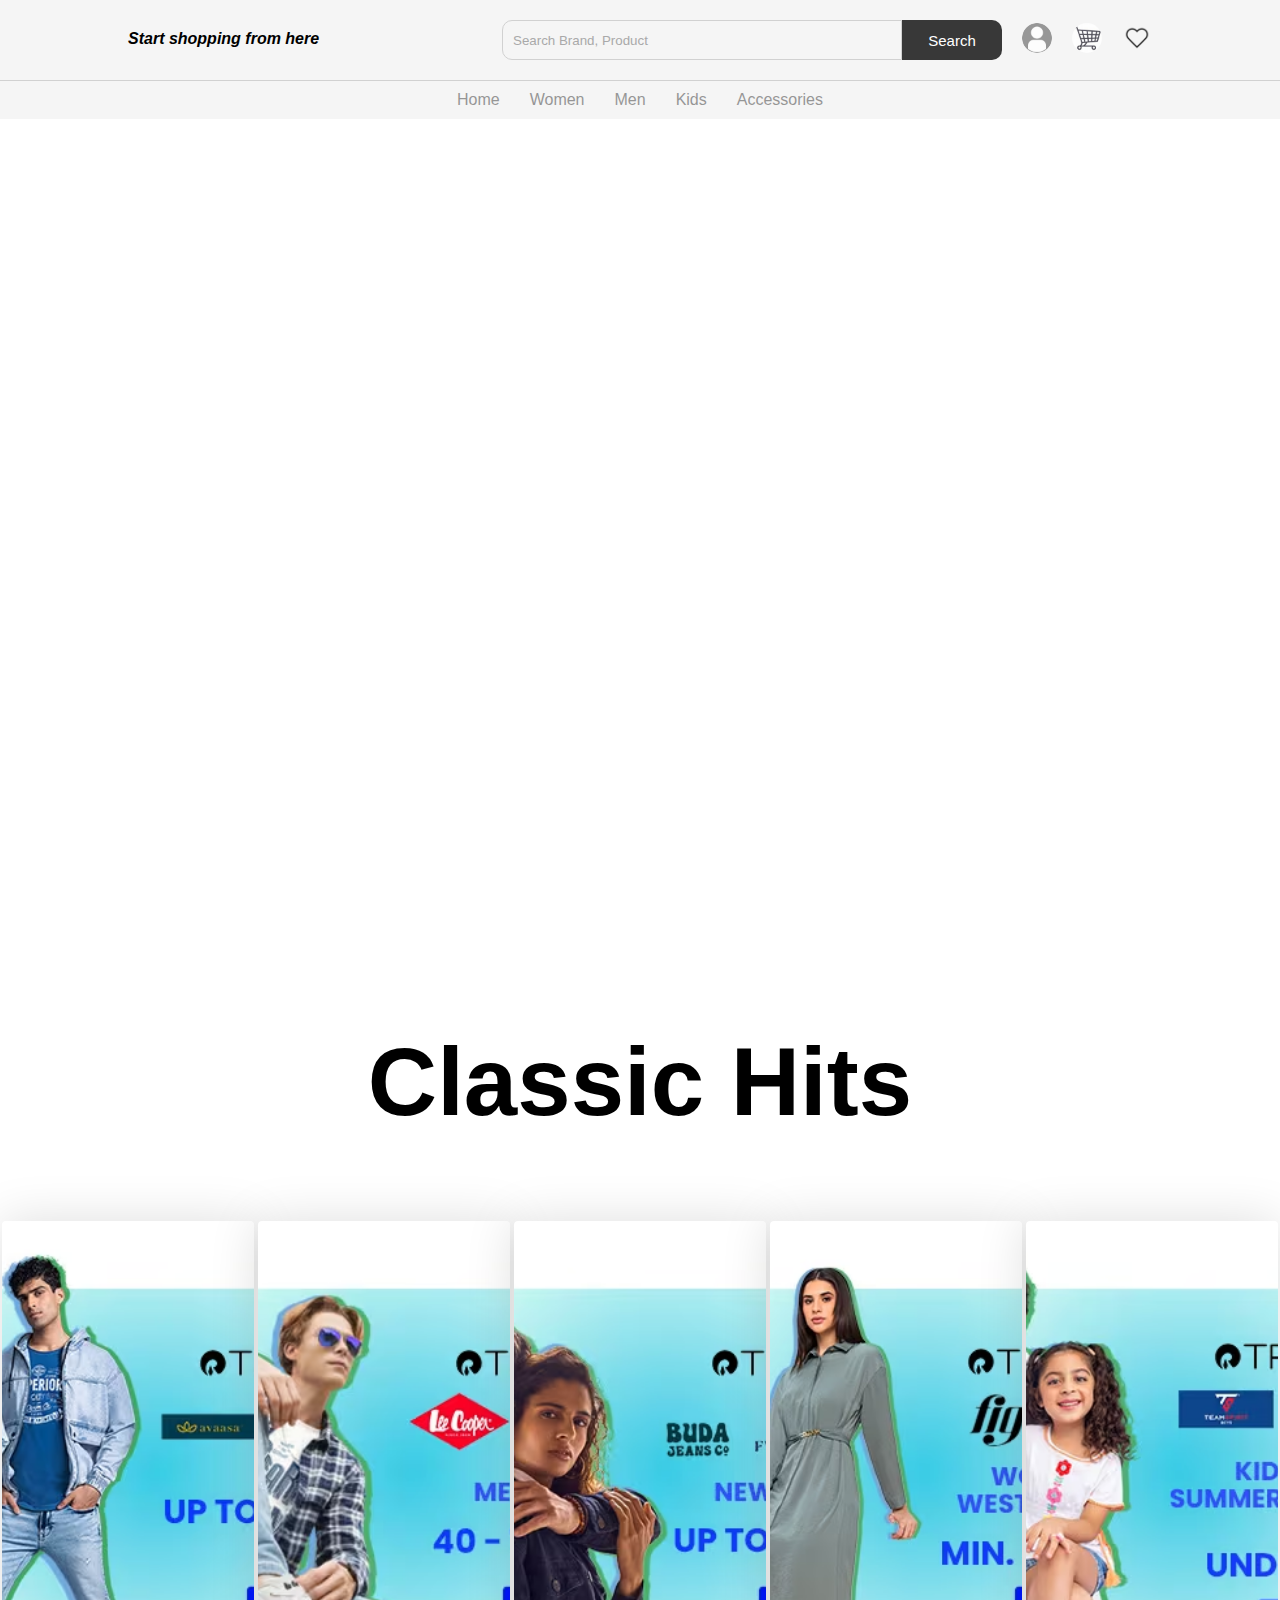
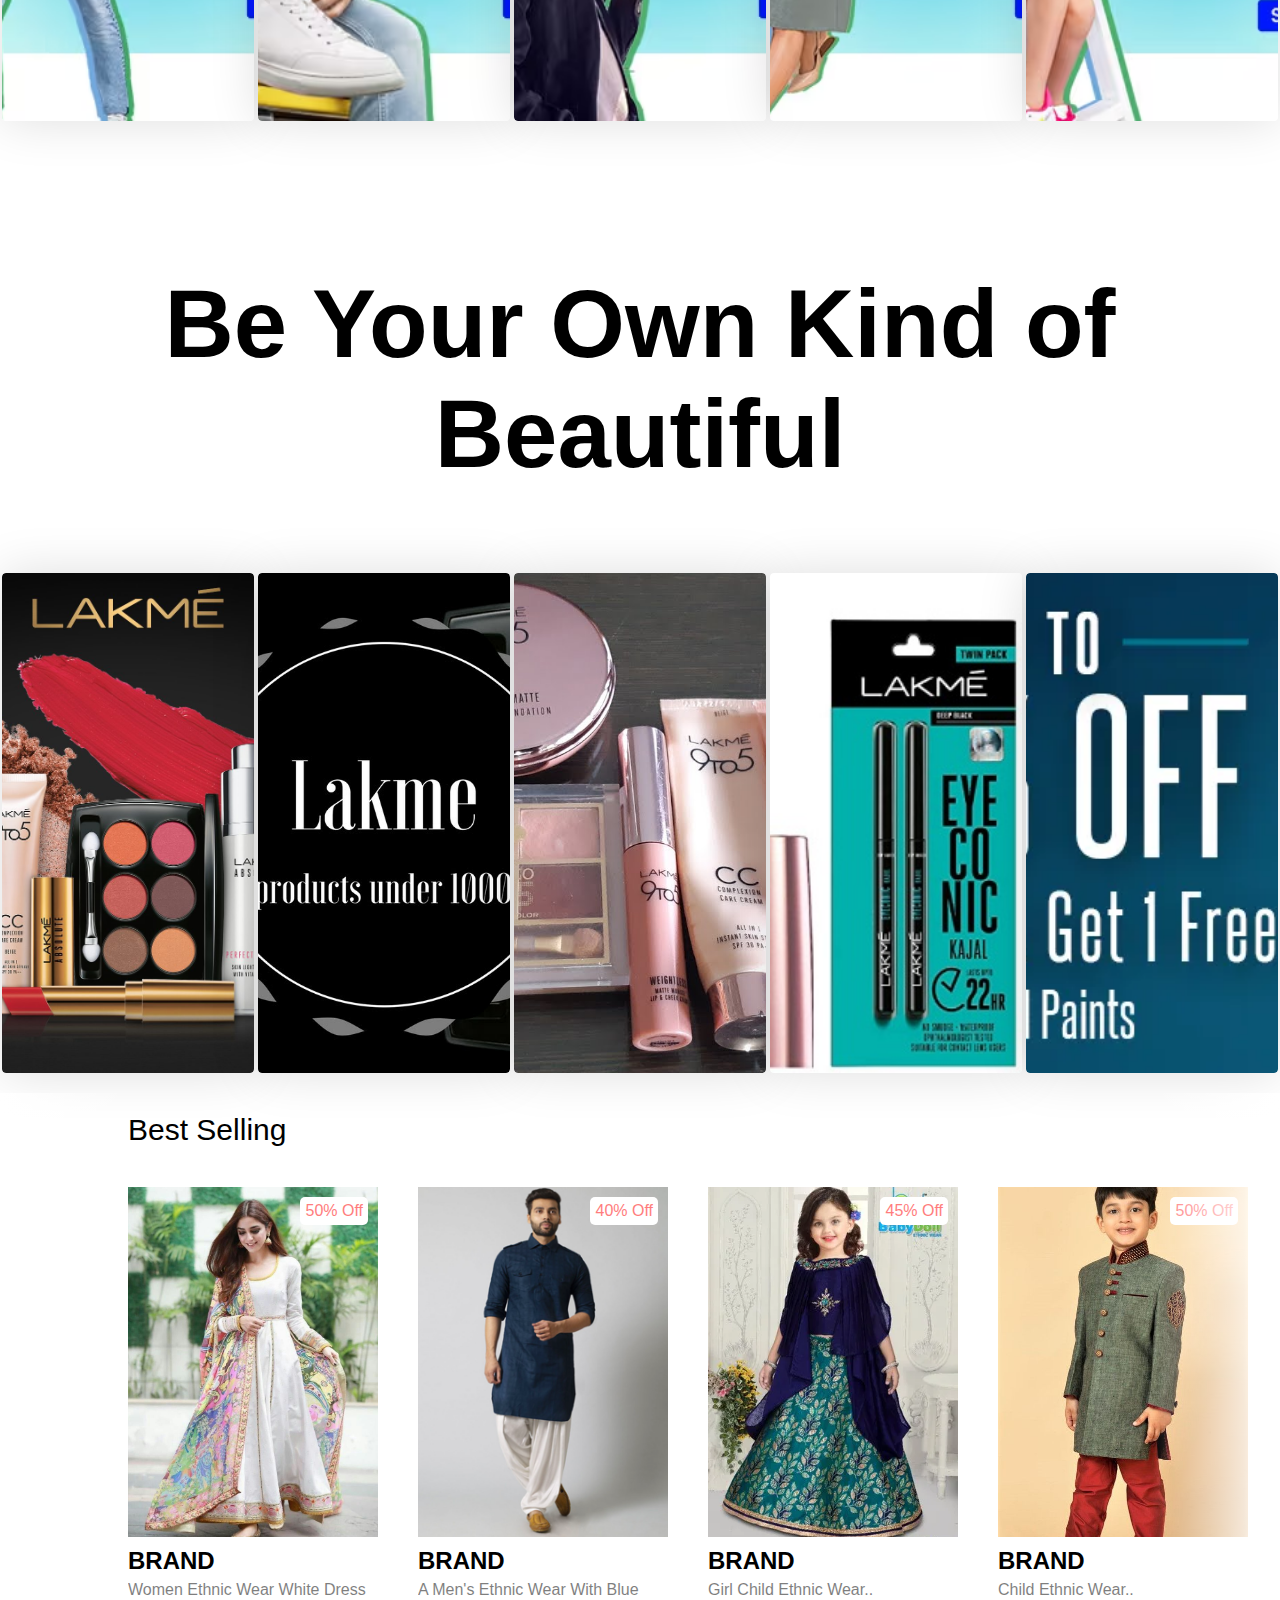
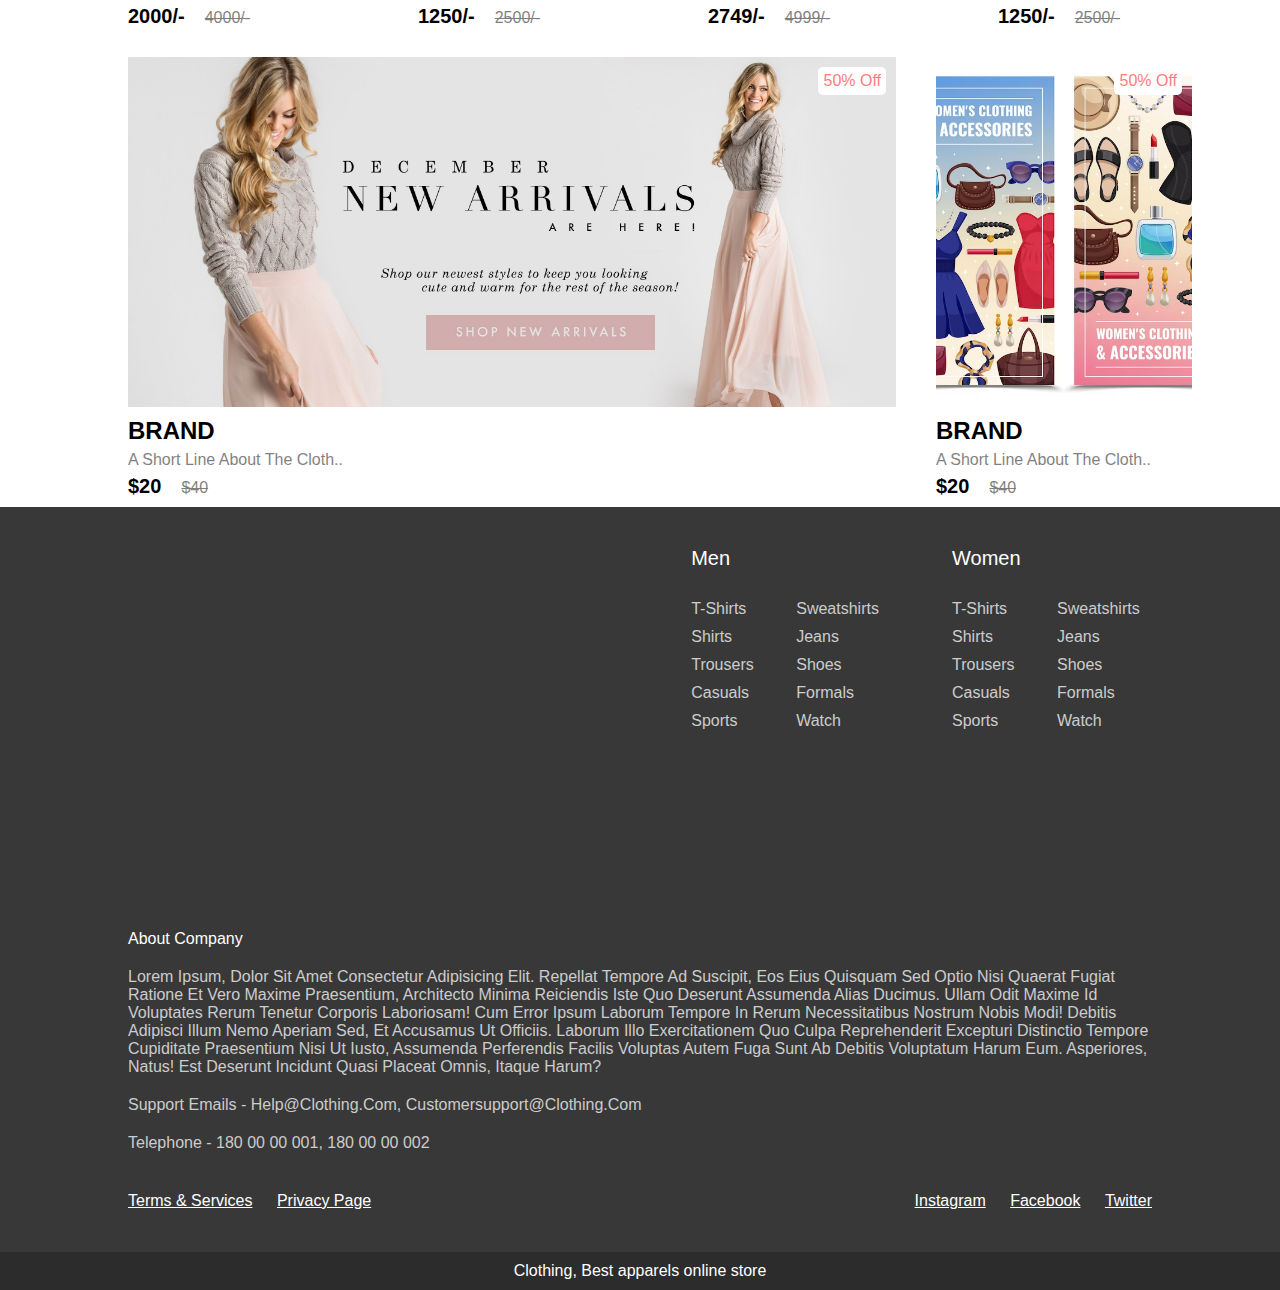
==== index.html @ e789a208 "Initial commit" ====
<!DOCTYPE html>
<html lang="en">
<head>
    <meta charset="UTF-8">
    <meta name="viewport" content="width=device-width, initial-scale=1.0">
    <title>Document</title>
    <link href="home.css" rel="stylesheet">
  
    <nav class="navbar"></nav>
    <script src="js/nav.js"></script>
    <script src="js/home.js"></script>
    <script src="js/footer.js"></script>
    <script src="product.js"></script>
</head>
<body>
   
    <nav class="navbar">
        <div class="nav">
            <img src="https://tse3.mm.bing.net/th?id=OIP.V5SjXnbxsTD7-97JVXed7QHaHa&pid=Api&P=0&h=180" class="brand-logo" alt="">
            <h2 class="h2">Start shopping from here</h2>
            <div class="nav-items">
                <div class="search">
                    <input type="text" class="search-box" placeholder="search brand, product">
                    <button class="search-btn">search</button>
                </div>
                <a href="account.html" ><img src="img/user.png" alt="userlogo" class="user"></a>
                <a href="#" ><img src="img/cart.png" alt="cartlogo" class="cart"></a>
                <a href="wishlist.html"><img src="img/wishlist.png" alt="wishlistlogo" class="wishlist"></a>
            </div>
        </div>
        <ul class="links-container">
            <li class="link-item"><a href="#" class="link">home</a></li>
            <li class="link-item"><a href="#" class="link">women</a></li>
            <li class="link-item"><a href="#" class="link">men</a></li>
            <li class="link-item"><a href="#" class="link">kids</a></li>
            <li class="link-item"><a href="#" class="link">accessories</a></li>
        </ul>
        </nav>
     <header class="hero-section">
        <div class="content">
            <img src="https://github.com/codewithsadee/anon-ecommerce-website/blob/master/assets/images/banner-1.jpg?raw=true" class="logo" alt="">
            <p class="sub-heading">best fashion collection of all time</p>
        </div>
    </header>
    <section>
       <div class="h1">
        <h1>Classic Hits</h1>
       </div>
    </section>
   
    <div class="container">
       
        <div class="card">
        <a href="trends.html"><img src="img/trends-1" alt="..."></a>
        </div>
        <div class="card">
        <img src="img/trends-2" alt="...">
        </div>
        <div class="card">
        <img src="img/trends-3" alt="...">
        </div>
        <div class="card">
        <img src="img/trends-4" alt="...">
        </div>
        <div class="card">
        <img src="img/trends-5" alt="...">
        </div>

    </div>
    <section>
        <div class="h1">
         <h1>Be Your Own Kind of Beautiful </h1>
        </div>
     </section>
    <div class="container">
       
        <div class="card">
        <img src="img/lakmecard-1" alt="...">
        </div>
        <div class="card">
        <img src="img/lakmecard-2" alt="...">
        </div>
        <div class="card">
        <img src="img/lakmecard-3" alt="...">
        </div>
        <div class="card">
        <img src="img/lakmecard-4" alt="...">
        </div>
        <div class="card">
        <img src="img/lakmecard-5" alt="...">
        </div>
        
    </div>
    
    <section class="product">
    
        <h2 class="product-category">best selling</h2>
        <button class="pre-btn"><img src="img/arrow.png" alt=""></button>

        <div class="product-container">
            <div class="product-card">
                <div class="product-image">
                    <span class="discount-tag">50% off</span>
                    <img src="img/women-ethnic.png" class="product-thumb" alt="">
                    <button class="card-btn" href="wishlist.htlm">add to whislist</button>
                </div>
                <div class="product-info">
                    <h2 class="product-brand">brand</h2>
                    <p class="product-short-des">women ethnic wear white dress with dupatta..</p>
                    <span class="price">2000/-</span><span class="actual-price">4000/-</span>
                </div>
            </div>

            <div class="product-card">
                <div class="product-image">
                    <span class="discount-tag">40% off</span>
                    <img src="img/card-2" class="product-thumb" alt="">
                    <button class="card-btn">add to whislist</button>
                </div>
                <div class="product-info">
                    <h2 class="product-brand">brand</h2>
                    <p class="product-short-des">a men's ethnic wear with blue kurtha and pant..</p>
                    <span class="price">1250/-</span><span class="actual-price">2500/-</span>
                </div>
            </div>

            <div class="product-card">
                <div class="product-image">
                    <span class="discount-tag">45% off</span>
                    <img src="img/card-3.png" class="product-thumb" alt="">
                    <button class="card-btn">add to whislist</button>
                </div>
                <div class="product-info">
                    <h2 class="product-brand">brand</h2>
                    <p class="product-short-des">girl child ethnic wear..</p>
                    <span class="price">2749/-</span><span class="actual-price">4999/-</span>
                </div>
            </div>

            <div class="product-card">
                <div class="product-image">
                    <span class="discount-tag">50% off</span>
                    <img src="img/card-4.png" class="product-thumb" alt="">
                    <button class="card-btn">add to whislist</button>
                </div>
                <div class="product-info">
                    <h2 class="product-brand">brand</h2>
                    <p class="product-short-des">child ethnic wear..</p>
                    <span class="price">1250/-</span><span class="actual-price">2500/-</span>
                </div>
            </div>
            <button class="nxt-btn"><img src="img/arrow.png" alt=""></button>
        </div>
    </section>
    <section>
        <div class="product-container">
            <div class="product-card5">
                <div class="product-image">
                    <span class="discount-tag">50% off</span>
                    <a href="women.html"><img src="img/womens-banner.png" class="product-thumb" alt=""></a>
                    <button class="card-btn">add to whislist</button>
                </div>
                <div class="product-info">
                    <h2 class="product-brand">brand</h2>
                    <p class="product-short-des">a short line about the cloth..</p>
                    <span class="price">$20</span><span class="actual-price">$40</span>
                </div>
            </div>
            <div class="product-card6">
                <div class="product-image">
                    <span class="discount-tag">50% off</span>
                    <img src="img/card-5.png" class="product-thumb" alt="">
                    <button class="card-btn">add to whislist</button>
                </div>
                <div class="product-info">
                    <h2 class="product-brand">brand</h2>
                    <p class="product-short-des">a short line about the cloth..</p>
                    <span class="price">$20</span><span class="actual-price">$40</span>
                </div>
            </div>
           
        </div>
    </section>
    <footer>
        <div class="footer-content">
            <img src="img/light-logo.png" class="logo" alt="">
            <div class="footer-ul-container">
                <ul class="category">
                    <li class="category-title">men</li>
                    <li><a href="#" class="footer-link">t-shirts</a></li>
                    <li><a href="#" class="footer-link">sweatshirts</a></li>
                    <li><a href="#" class="footer-link">shirts</a></li>
                    <li><a href="#" class="footer-link">jeans</a></li>
                    <li><a href="#" class="footer-link">trousers</a></li>
                    <li><a href="#" class="footer-link">shoes</a></li>
                    <li><a href="#" class="footer-link">casuals</a></li>
                    <li><a href="#" class="footer-link">formals</a></li>
                    <li><a href="#" class="footer-link">sports</a></li>
                    <li><a href="#" class="footer-link">watch</a></li>
                </ul>
                <ul class="category">
                    <li class="category-title">women</li>
                    <li><a href="#" class="footer-link">t-shirts</a></li>
                    <li><a href="#" class="footer-link">sweatshirts</a></li>
                    <li><a href="#" class="footer-link">shirts</a></li>
                    <li><a href="#" class="footer-link">jeans</a></li>
                    <li><a href="#" class="footer-link">trousers</a></li>
                    <li><a href="#" class="footer-link">shoes</a></li>
                    <li><a href="#" class="footer-link">casuals</a></li>
                    <li><a href="#" class="footer-link">formals</a></li>
                    <li><a href="#" class="footer-link">sports</a></li>
                    <li><a href="#" class="footer-link">watch</a></li>
                </ul>
            </div>
        </div>
    </footer>
    <footer>
       
        <p class="footer-title">about company</p>
        <p class="info">Lorem ipsum, dolor sit amet consectetur adipisicing elit. Repellat tempore ad suscipit, eos eius quisquam sed optio nisi quaerat fugiat ratione et vero maxime praesentium, architecto minima reiciendis iste quo deserunt assumenda alias ducimus. Ullam odit maxime id voluptates rerum tenetur corporis laboriosam! Cum error ipsum laborum tempore in rerum necessitatibus nostrum nobis modi! Debitis adipisci illum nemo aperiam sed, et accusamus ut officiis. Laborum illo exercitationem quo culpa reprehenderit excepturi distinctio tempore cupiditate praesentium nisi ut iusto, assumenda perferendis facilis voluptas autem fuga sunt ab debitis voluptatum harum eum. Asperiores, natus! Est deserunt incidunt quasi placeat omnis, itaque harum?</p>
        <p class="info">support emails - help@clothing.com, customersupport@clothing.com</p>
        <p class="info">telephone - 180 00 00 001, 180 00 00 002</p>
        <div class="footer-social-container">
            <div>
                <a href="#" class="social-link">terms & services</a>
                <a href="#" class="social-link">privacy page</a>
            </div>
            <div>
                <a href="#" class="social-link">instagram</a>
                <a href="#" class="social-link">facebook</a>
                <a href="#" class="social-link">twitter</a>
            </div>
        </div>
        <p class="footer-credit">Clothing, Best apparels online store</p>
    </footer>

    
</body>
</html>
---- home.css ----
@import 'nav.css';
@import 'footer.css';
@import url('https://fonts.googleapis.com/css2?family=Anonymous+Pro&display=swap');
    		@import url('https://fonts.googleapis.com/css?family=Montserrat:300&display=swap');
        		@import url('https://fonts.googleapis.com/css?family=Big+Shoulders+Display&display=swap');

.hero-section{
    width: 70%;
    height: calc(100vh - 120px);
    background-image: url('../img/header.png');
    background-size: cover;
    display: flex;
    justify-content: center;
    align-items: center;
}

.hero-section .logo{
    height: auto;
    width: auto;
    display: block;
    margin: auto;
}

.hero-section .sub-heading{
    margin-top: 10px;
    text-align: center;
    color: #fff;
    text-transform: capitalize;
    font-size: 35px;
    font-weight: 300;
}
.product{
    position: relative;
    overflow: hidden;
    padding: 20px 0;
}

.product-category{
    padding: 0 10vw;
    font-size: 30px;
    font-weight: 500;
    margin-bottom: 40px;
    text-transform: capitalize;
}
.product-container{
    padding: 0 10vw;
    display: flex;
    overflow-x: auto;
    scroll-behavior: smooth;
}

.product-container::-webkit-scrollbar{
    display: none;
}

.product-card{
    flex: 0 0 auto;
    width: 250px;
    height: 450px;
    margin-right: 40px;
}

.product-image{
    position: relative;
    width: 100%;
    height: 350px;
    overflow: hidden;
}

.product-thumb{
    width: 100%;
    height: 350px;
    object-fit: cover;
}

.discount-tag{
    position: absolute;
    background: #fff;
    padding: 5px;
    border-radius: 5px;
    color: #ff7d7d;
    right: 10px;
    top: 10px;
    text-transform: capitalize;
}

.card-btn{
    position: absolute;
    bottom: 10px;
    left: 50%;
    transform: translateX(-50%);
    padding: 10px;
    width: 90%;
    text-transform: capitalize;
    border: none;
    outline: none;
    background: #fff;
    border-radius: 5px;
    transition: 0.5s;
    cursor: pointer;
    opacity: 0;
}

.product-card:hover .card-btn{
    opacity: 1;
}

.card-btn:hover{
    background: #efefef;
}

.product-info{
    width: 100%;
    height: 100px;
    padding-top: 10px;
}

.product-brand{
    text-transform: uppercase;
}

.product-short-des{
    width: 100%;
    height: 20px;
    line-height: 20px;
    overflow: hidden;
    opacity: 0.5;
    text-transform: capitalize;
    margin: 5px 0;
}

.price{
    font-weight: 900;
    font-size: 20px;
}

.actual-price{
    margin-left: 20px;
    opacity: 0.5;
    text-decoration: line-through;
}

.product-card5{
    flex: 0 0 auto;
    width: 75%;
    height: 450px;
    margin-right: 40px;
}

.product-card6{
    flex: 0 0 auto;
    width: 25%;
    height: 450px;
    margin-right: 40px;
}
.pre-btn, .nxt-btn{
    border: none;
    width: 10vw;
    height: 100%;
    position: absolute;
    top: 0;
    display: flex;
    justify-content: center;
    align-items: center;
    background: linear-gradient(90deg, rgba(255, 255, 255, 0) 0%, #fff 100%);
    cursor: pointer;
    z-index: 8;
}

.pre-btn{
    left: 0;
    transform: rotate(180deg);
}

.nxt-btn{
    right: 0;
}

.pre-btn img, .nxt-btn img{
    opacity: 0.2;
}

.pre-btn:hover img, .nxt-btn:hover img{
    opacity: 5;
}
.container {
    margin-top: 5%;
    display: flex;
    width: 100%;
    flex:0 0 auto;
    padding: 20px 0;
    
  }
  .card {
    height: 500px;
    flex: 1;
    margin: 0 2px;
    box-shadow: 0 0 50px #0002;
    overflow: hidden;
    border-radius: 4px;
    transition: .3s;
  }
  .card img{
    width: 100%;
    height: 100%;
    object-fit: cover;
    border-radius: 4px;
    
  }
  .card:hover {
    flex: 3;
  }
  .card:hover img{
    filter: none;
  }
  .h1{
    margin-top: 10%;
    text-align: center;
    font-family:Georgia, 'Times New Roman', Times, serif;
    font-size: 300%;

  }
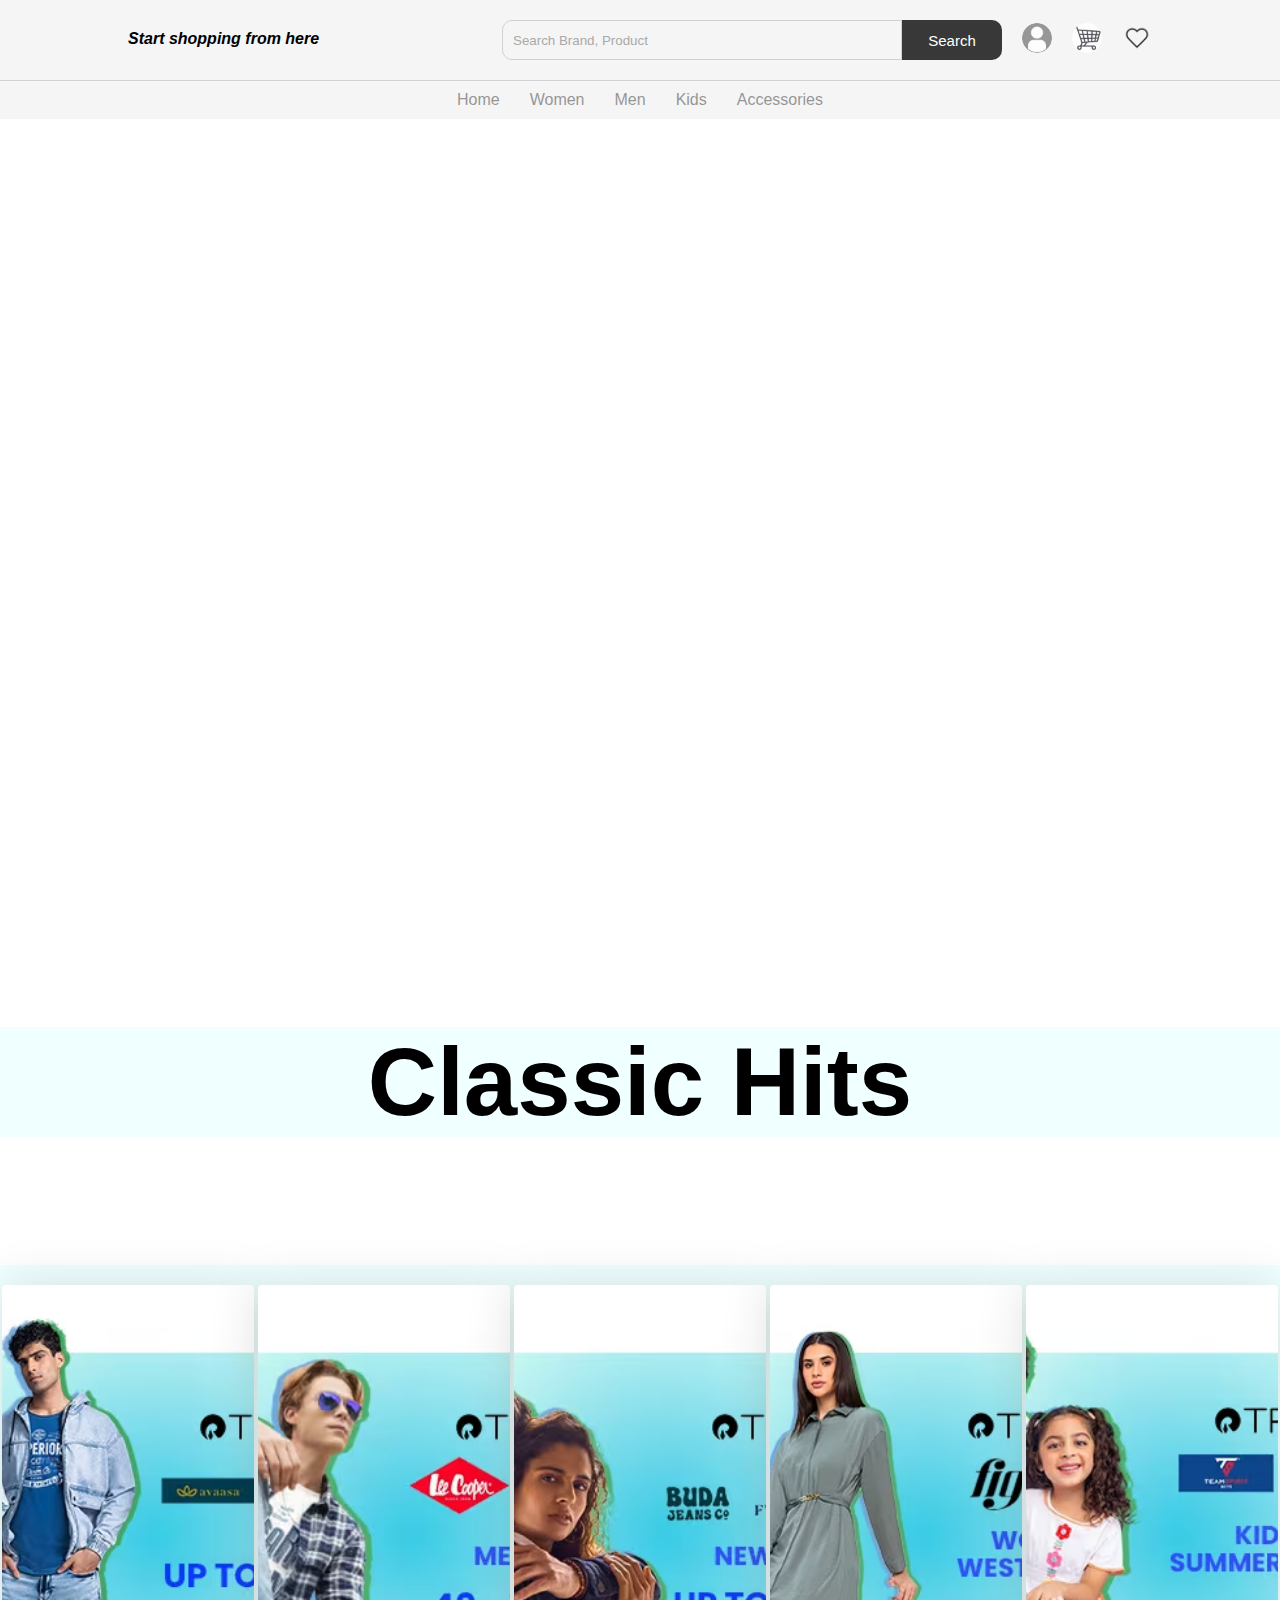
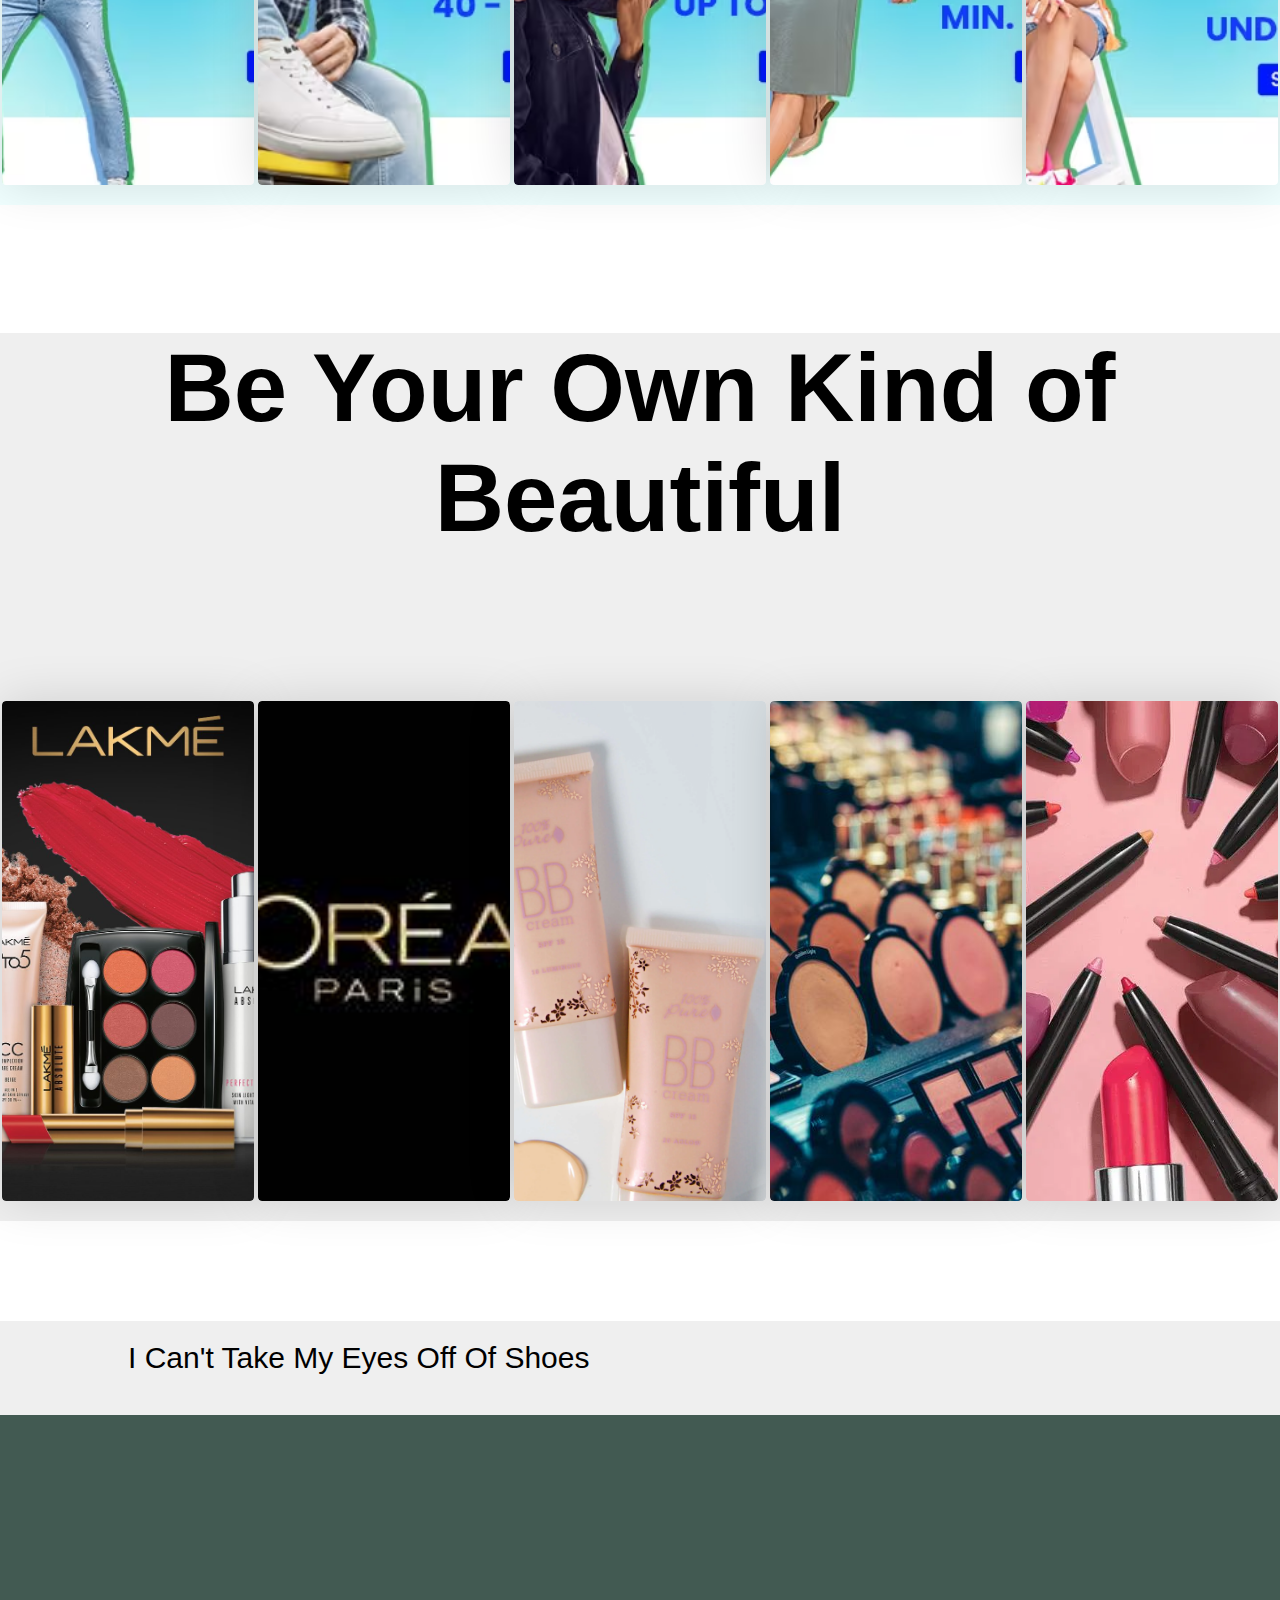
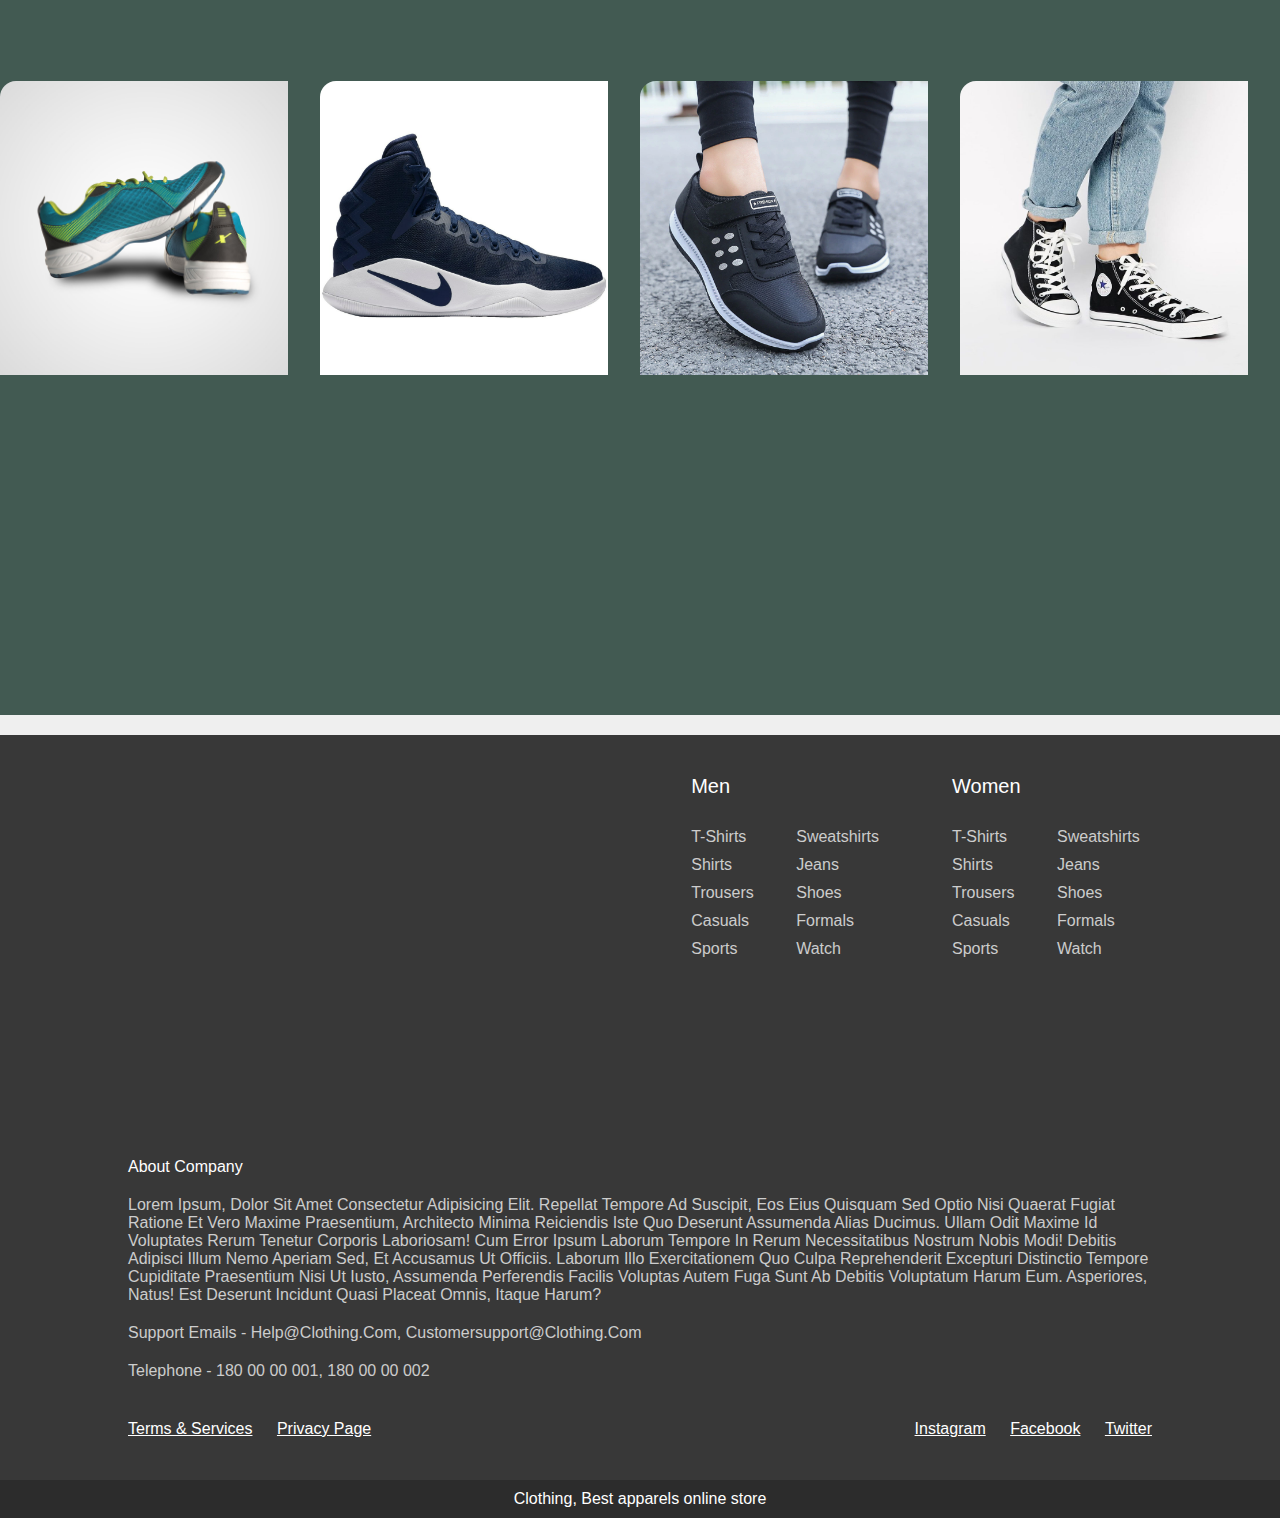
==== commit 77627f84: "e-commerse  website" ====
--- a/index.html
+++ b/index.html
@@ -11,6 +11,8 @@
     <script src="js/home.js"></script>
     <script src="js/footer.js"></script>
     <script src="product.js"></script>
+
+   
 </head>
 <body>
    
@@ -30,9 +32,9 @@
         </div>
         <ul class="links-container">
             <li class="link-item"><a href="#" class="link">home</a></li>
-            <li class="link-item"><a href="#" class="link">women</a></li>
-            <li class="link-item"><a href="#" class="link">men</a></li>
-            <li class="link-item"><a href="#" class="link">kids</a></li>
+            <li class="link-item"><a href="women.html" class="link">women</a></li>
+            <li class="link-item"><a href="men.html" class="link">men</a></li>
+            <li class="link-item"><a href="women.html" class="link">kids</a></li>
             <li class="link-item"><a href="#" class="link">accessories</a></li>
         </ul>
         </nav>
@@ -42,31 +44,31 @@
             <p class="sub-heading">best fashion collection of all time</p>
         </div>
     </header>
-    <section>
+    <section class="section2">
        <div class="h1">
         <h1>Classic Hits</h1>
        </div>
     </section>
-   
-    <div class="container">
-       
-        <div class="card">
-        <a href="trends.html"><img src="img/trends-1" alt="..."></a>
+   <div class="section2">
+        <div class="container">
+            <div class="card">
+                <a href="product.html"><img src="img/trends-1" alt="..."></a>
+                </div>
+                <div class="card">
+                <img href="product.html" src="img/trends-2" alt="...">
+                </div>
+                <div class="card">
+                <img href="product.html" src="img/trends-3" alt="...">
+                </div>
+                <div class="card">
+                <img href="product.html" src="img/trends-4" alt="...">
+                </div>
+                <div class="card">
+                <img href="product.html" src="img/trends-5" alt="...">
+            </div>
         </div>
-        <div class="card">
-        <img src="img/trends-2" alt="...">
-        </div>
-        <div class="card">
-        <img src="img/trends-3" alt="...">
-        </div>
-        <div class="card">
-        <img src="img/trends-4" alt="...">
-        </div>
-        <div class="card">
-        <img src="img/trends-5" alt="...">
-        </div>
-
     </div>
+    <div class="section1">
     <section>
         <div class="h1">
          <h1>Be Your Own Kind of Beautiful </h1>
@@ -78,109 +80,61 @@
         <img src="img/lakmecard-1" alt="...">
         </div>
         <div class="card">
-        <img src="img/lakmecard-2" alt="...">
+        <img src="img/loreal.png" alt="...">
         </div>
         <div class="card">
-        <img src="img/lakmecard-3" alt="...">
+        <img src="img/bb.png" alt="...">
         </div>
         <div class="card">
-        <img src="img/lakmecard-4" alt="...">
+        <img src="img/cosmetic1.png" alt="...">
         </div>
         <div class="card">
-        <img src="img/lakmecard-5" alt="...">
+        <img src="img/avon.png" alt="...">
         </div>
         
     </div>
+</div>
     
     <section class="product">
     
-        <h2 class="product-category">best selling</h2>
-        <button class="pre-btn"><img src="img/arrow.png" alt=""></button>
-
-        <div class="product-container">
-            <div class="product-card">
-                <div class="product-image">
-                    <span class="discount-tag">50% off</span>
-                    <img src="img/women-ethnic.png" class="product-thumb" alt="">
-                    <button class="card-btn" href="wishlist.htlm">add to whislist</button>
-                </div>
-                <div class="product-info">
-                    <h2 class="product-brand">brand</h2>
-                    <p class="product-short-des">women ethnic wear white dress with dupatta..</p>
-                    <span class="price">2000/-</span><span class="actual-price">4000/-</span>
-                </div>
-            </div>
-
-            <div class="product-card">
-                <div class="product-image">
-                    <span class="discount-tag">40% off</span>
-                    <img src="img/card-2" class="product-thumb" alt="">
-                    <button class="card-btn">add to whislist</button>
-                </div>
-                <div class="product-info">
-                    <h2 class="product-brand">brand</h2>
-                    <p class="product-short-des">a men's ethnic wear with blue kurtha and pant..</p>
-                    <span class="price">1250/-</span><span class="actual-price">2500/-</span>
-                </div>
-            </div>
-
-            <div class="product-card">
-                <div class="product-image">
-                    <span class="discount-tag">45% off</span>
-                    <img src="img/card-3.png" class="product-thumb" alt="">
-                    <button class="card-btn">add to whislist</button>
-                </div>
-                <div class="product-info">
-                    <h2 class="product-brand">brand</h2>
-                    <p class="product-short-des">girl child ethnic wear..</p>
-                    <span class="price">2749/-</span><span class="actual-price">4999/-</span>
-                </div>
-            </div>
-
-            <div class="product-card">
-                <div class="product-image">
-                    <span class="discount-tag">50% off</span>
-                    <img src="img/card-4.png" class="product-thumb" alt="">
-                    <button class="card-btn">add to whislist</button>
-                </div>
-                <div class="product-info">
-                    <h2 class="product-brand">brand</h2>
-                    <p class="product-short-des">child ethnic wear..</p>
-                    <span class="price">1250/-</span><span class="actual-price">2500/-</span>
-                </div>
-            </div>
-            <button class="nxt-btn"><img src="img/arrow.png" alt=""></button>
+        <h2 class="product-category">I can't take my eyes off  of shoes</h2>
+        <div class="shoeimg">
+            <figure>
+                <img class="img"  src="img/shoe1.png" alt="Mountains">
+                <figcaption>Men Casuals</figcaption>
+            </figure>
+            <figure style="--c:#fff5">
+                <img class="img"  src="img/shoe2.png" alt="Mountains">
+                <figcaption>Nike</figcaption>
+            </figure>
+            <figure>
+                <img class="img"  src="img/shoe4.png" alt="Mountains">
+                <figcaption>Women Casuals</figcaption>
+            </figure>
+            <figure style="--c:#fff5">
+                <img class="img"  src="img/shoe3.png" alt="Mountains">
+                <figcaption>Women Running</figcaption>
+            </figure>
         </div>
+        <script>
+            var myIndex = 0;
+            carousel();
+            
+            function carousel() {
+              var i;
+              var x = document.getElementsByClassName("mySlides");
+              for (i = 0; i < x.length; i++) {
+                x[i].style.display = "none";  
+              }
+              myIndex++;
+              if (myIndex > x.length) {myIndex = 1}    
+              x[myIndex-1].style.display = "block";  
+              setTimeout(carousel, 2000); // Change image every 2 seconds
+            }
+            </script>
+        
     </section>
-    <section>
-        <div class="product-container">
-            <div class="product-card5">
-                <div class="product-image">
-                    <span class="discount-tag">50% off</span>
-                    <a href="women.html"><img src="img/womens-banner.png" class="product-thumb" alt=""></a>
-                    <button class="card-btn">add to whislist</button>
-                </div>
-                <div class="product-info">
-                    <h2 class="product-brand">brand</h2>
-                    <p class="product-short-des">a short line about the cloth..</p>
-                    <span class="price">$20</span><span class="actual-price">$40</span>
-                </div>
-            </div>
-            <div class="product-card6">
-                <div class="product-image">
-                    <span class="discount-tag">50% off</span>
-                    <img src="img/card-5.png" class="product-thumb" alt="">
-                    <button class="card-btn">add to whislist</button>
-                </div>
-                <div class="product-info">
-                    <h2 class="product-brand">brand</h2>
-                    <p class="product-short-des">a short line about the cloth..</p>
-                    <span class="price">$20</span><span class="actual-price">$40</span>
-                </div>
-            </div>
-           
-        </div>
-    </section>
+    
     <footer>
         <div class="footer-content">
             <img src="img/light-logo.png" class="logo" alt="">
--- a/home.css
+++ b/home.css
@@ -184,11 +184,12 @@
     opacity: 5;
 }
 .container {
-    margin-top: 5%;
+    margin-top: 10%;
     display: flex;
     width: 100%;
     flex:0 0 auto;
     padding: 20px 0;
+
     
   }
   .card {
@@ -220,7 +221,83 @@
     font-size: 300%;
 
   }
-
+  .section2{
+    background-color: azure;
+  }
+  .section1{
+    background-color: #efefef;
+    
+  }
+  .product{
+    background-color: #efefef;
+    margin-top: 100px;
+  }
+  .mySlides {
+    height: 700px;
+    width: 25%;
+    display:none
+   
+}
+.w3-content{
+    width: 25%;
+    height:5%;
+    background-color: darkgray;
+    background-size: cover;
+    display: flex;
+    justify-content: center;
+    align-items: center;
+    size: 20%;
+}
+figure {
+    display: grid;
+    border-radius: 1rem;
+    overflow: hidden;
+    cursor: pointer;
+  }
+  figure > * {
+    grid-area: 1/1;
+    transition: .4s;
+  }
+  figure figcaption {
+    display: grid;
+    align-items: end;
+    font-family: sans-serif;
+    font-size: 2.3rem;
+    font-weight: bold;
+    color: #0000;
+    padding: .75rem;
+    background: var(--c,#0009);
+    clip-path: inset(0 var(--_i,100%) 0 0);
+    -webkit-mask:
+      linear-gradient(#000 0 0),
+      linear-gradient(#000 0 0);
+    -webkit-mask-composite: xor;
+    -webkit-mask-clip: text, padding-box;
+    margin: -1px;
+  }
+  figure:hover figcaption{
+    --_i: 0%;
+  }
+  figure:hover img {
+    transform: scale(1.2);
+  }
+  @supports not (-webkit-mask-clip: text) {
+    figure figcaption {
+     -webkit-mask: none;
+     color: #fff;
+    }
+  }
   
-
+  .img{
+    height: 80%;
+    width: 90%;
+  }
+  .shoeimg{
+    margin: 0;
+  min-height: 100vh;
+  display: grid;
+  grid-auto-flow: column;
+  place-content: center;
+  background: #425a52;
+  }
   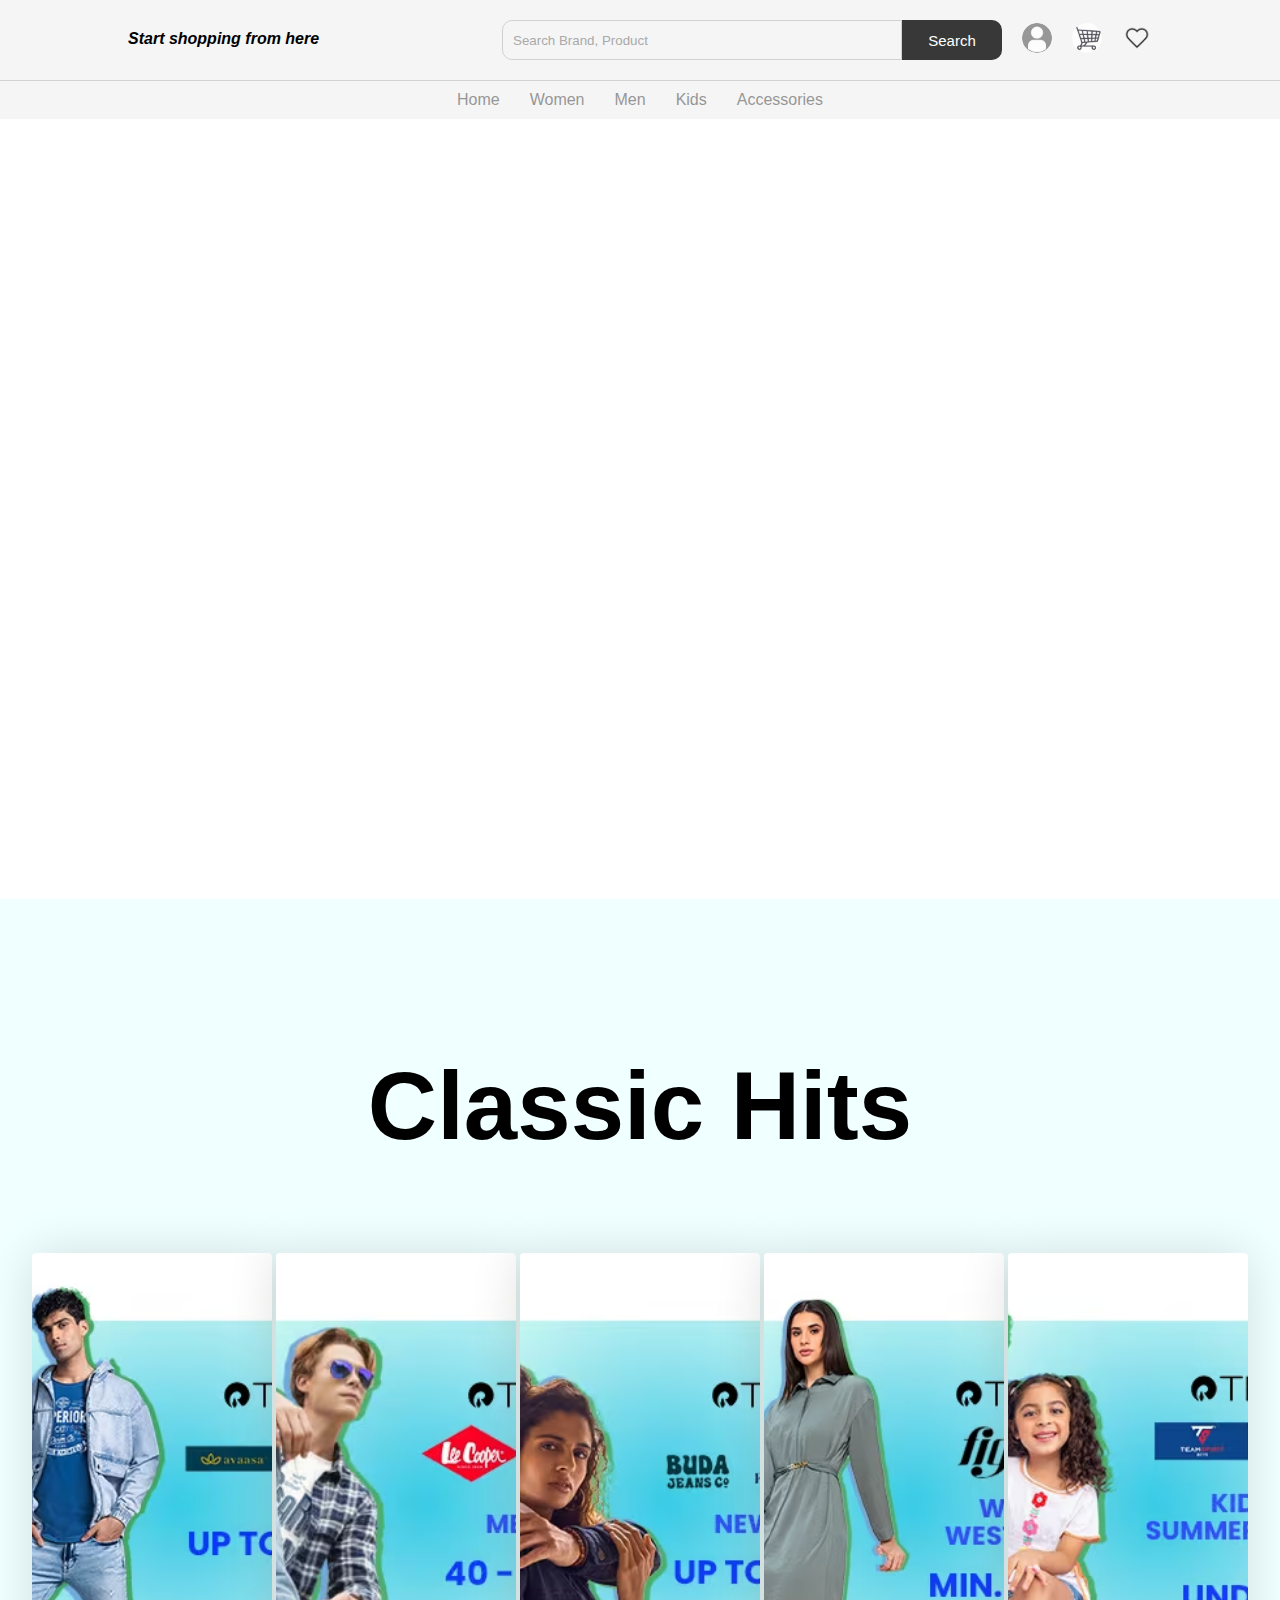
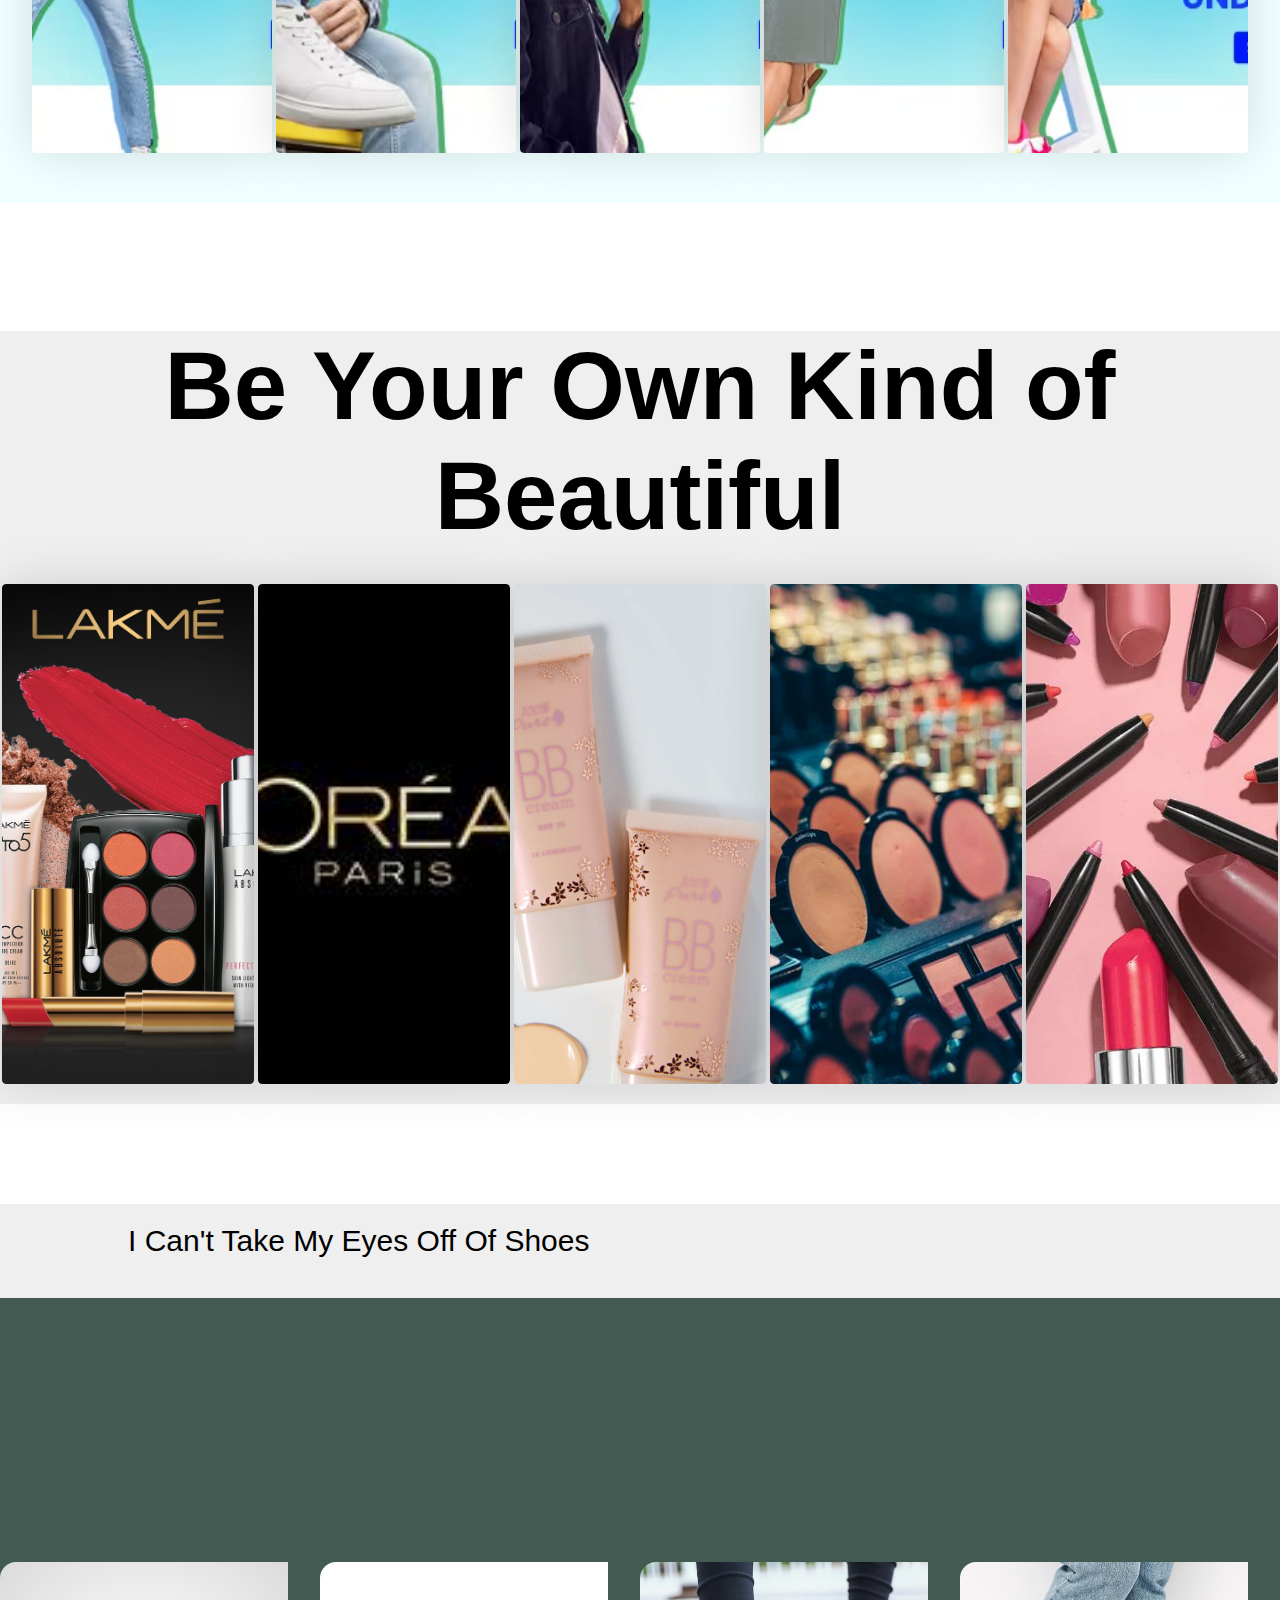
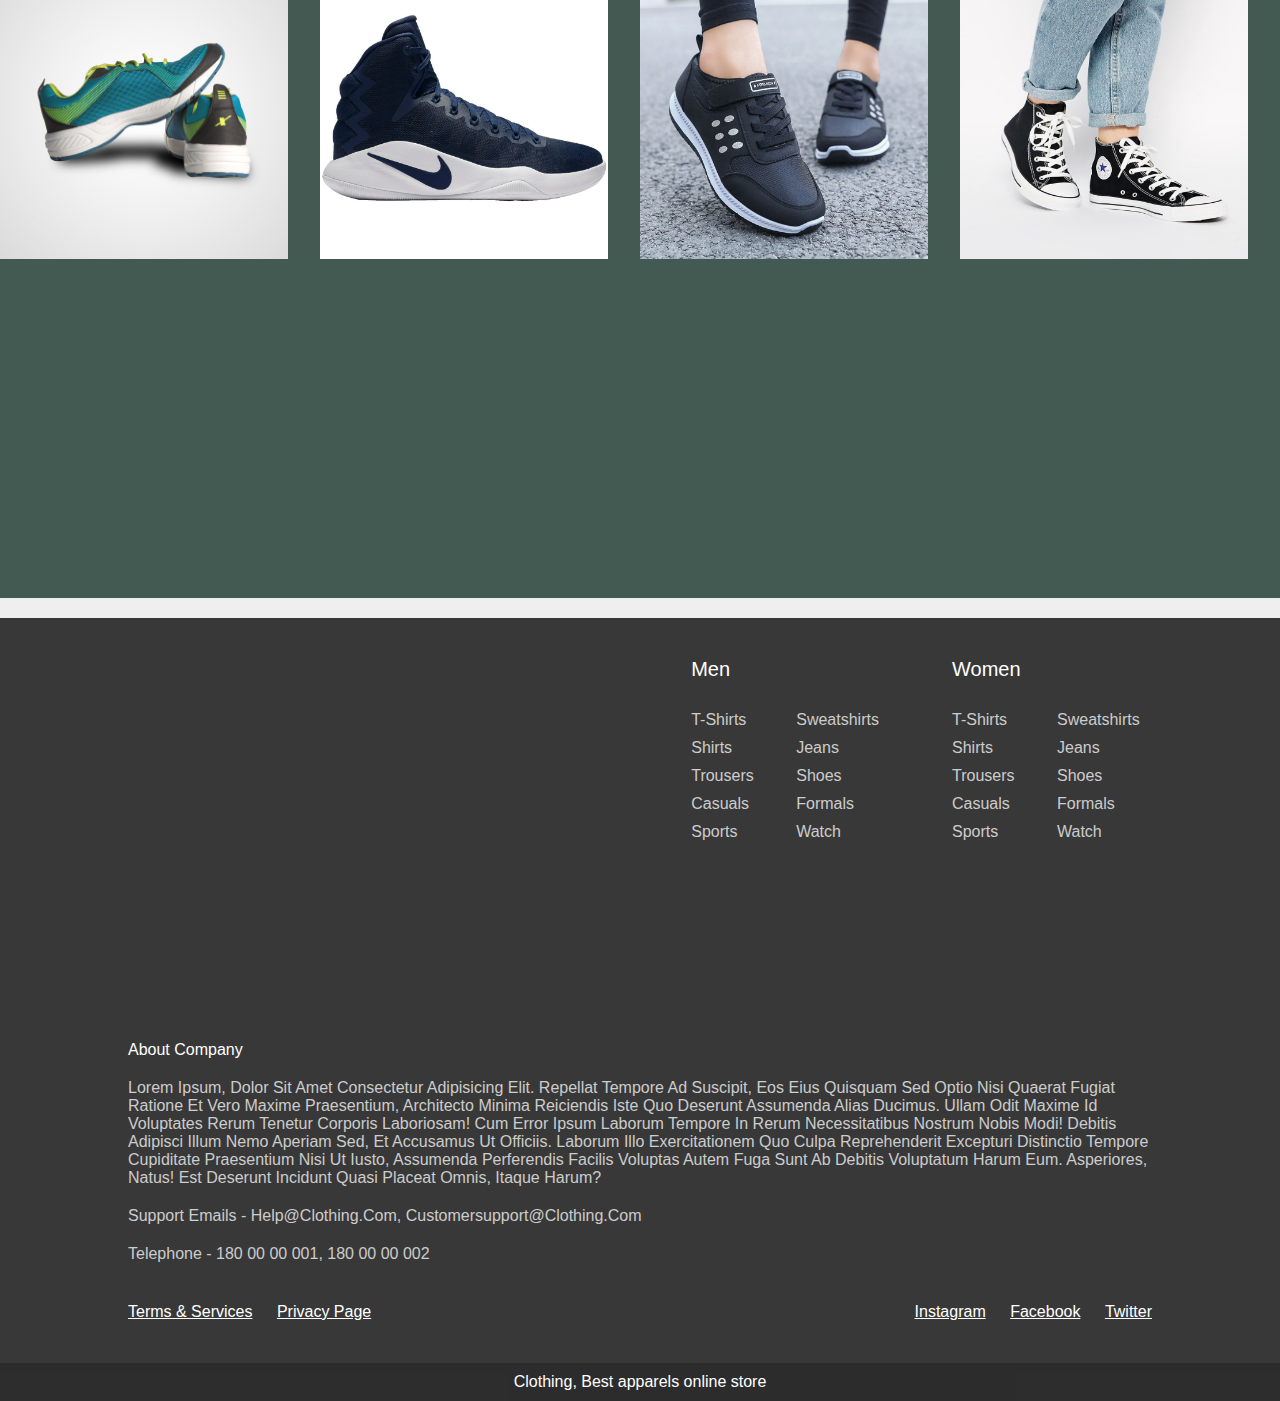
==== commit 5ce1ad31: "e-commerce website" ====
--- a/index.html
+++ b/index.html
@@ -26,7 +26,7 @@
                     <button class="search-btn">search</button>
                 </div>
                 <a href="account.html" ><img src="img/user.png" alt="userlogo" class="user"></a>
-                <a href="#" ><img src="img/cart.png" alt="cartlogo" class="cart"></a>
+                <a href="cart.html" ><img src="img/cart.png" alt="cartlogo" class="cart"></a>
                 <a href="wishlist.html"><img src="img/wishlist.png" alt="wishlistlogo" class="wishlist"></a>
             </div>
         </div>
@@ -34,8 +34,8 @@
             <li class="link-item"><a href="#" class="link">home</a></li>
             <li class="link-item"><a href="women.html" class="link">women</a></li>
             <li class="link-item"><a href="men.html" class="link">men</a></li>
-            <li class="link-item"><a href="women.html" class="link">kids</a></li>
-            <li class="link-item"><a href="#" class="link">accessories</a></li>
+            <li class="link-item"><a href="kid.html" class="link">kids</a></li>
+            <li class="link-item"><a href="accessories.html" class="link">accessories</a></li>
         </ul>
         </nav>
      <header class="hero-section">
@@ -52,19 +52,19 @@
    <div class="section2">
         <div class="container">
             <div class="card">
-                <a href="product.html"><img src="img/trends-1" alt="..."></a>
+                <a href="women.html"><img src="img/trends-1" alt="..."></a>
                 </div>
                 <div class="card">
-                <img href="product.html" src="img/trends-2" alt="...">
+                <a href="men.html"><img src="img/trends-2" alt="..."></a>
                 </div>
                 <div class="card">
-                <img href="product.html" src="img/trends-3" alt="...">
+                <a  href="women.html"><img src="img/trends-3" alt="..."></a>
                 </div>
                 <div class="card">
-                <img href="product.html" src="img/trends-4" alt="...">
+                <a href="men.html"><img  src="img/trends-4" alt="..."></a>
                 </div>
                 <div class="card">
-                <img href="product.html" src="img/trends-5" alt="...">
+                <a  href="kid.html"><img src="img/trends-5" alt="..."></a>
             </div>
         </div>
     </div>
@@ -77,19 +77,19 @@
     <div class="container">
        
         <div class="card">
-        <img src="img/lakmecard-1" alt="...">
+        <a href="accessories.html"><img src="img/lakmecard-1" alt="..."></a>
         </div>
         <div class="card">
-        <img src="img/loreal.png" alt="...">
+        <a href="accessories.html"><img src="img/loreal.png" alt="..."></a>
         </div>
         <div class="card">
-        <img src="img/bb.png" alt="...">
+        <a href="accessories.html"> <img src="img/bb.png" alt="..."></a>
         </div>
         <div class="card">
-        <img src="img/cosmetic1.png" alt="...">
+        <a href="accessories.html"><img src="img/cosmetic1.png" alt="..."></a>
         </div>
         <div class="card">
-        <img src="img/avon.png" alt="...">
+        <a href="accessories.html"> <img src="img/avon.png" alt="..."></a>
         </div>
         
     </div>
@@ -100,19 +100,19 @@
         <h2 class="product-category">I can't take my eyes off  of shoes</h2>
         <div class="shoeimg">
             <figure>
-                <img class="img"  src="img/shoe1.png" alt="Mountains">
+               <a href="accessories.html"> <img class="img"  src="img/shoe1.png" alt="Mountains"></a>
                 <figcaption>Men Casuals</figcaption>
             </figure>
             <figure style="--c:#fff5">
-                <img class="img"  src="img/shoe2.png" alt="Mountains">
+                <a href="accessories.html"><img class="img"  src="img/shoe2.png" alt="Mountains"></a>
                 <figcaption>Nike</figcaption>
             </figure>
             <figure>
-                <img class="img"  src="img/shoe4.png" alt="Mountains">
+                <a href="accessories.html"><img class="img"  src="img/shoe4.png" alt="Mountains"></a>
                 <figcaption>Women Casuals</figcaption>
             </figure>
             <figure style="--c:#fff5">
-                <img class="img"  src="img/shoe3.png" alt="Mountains">
+                <a href="accessories.html"><img class="img"  src="img/shoe3.png" alt="Mountains"></a>
                 <figcaption>Women Running</figcaption>
             </figure>
         </div>
--- a/home.css
+++ b/home.css
@@ -184,7 +184,7 @@
     opacity: 5;
 }
 .container {
-    margin-top: 10%;
+    margin-top: 1%;
     display: flex;
     width: 100%;
     flex:0 0 auto;
@@ -221,8 +221,12 @@
     font-size: 300%;
 
   }
+  .sub-heading{
+   color: #000;
+  }
   .section2{
     background-color: azure;
+    padding: 30px;
   }
   .section1{
     background-color: #efefef;
